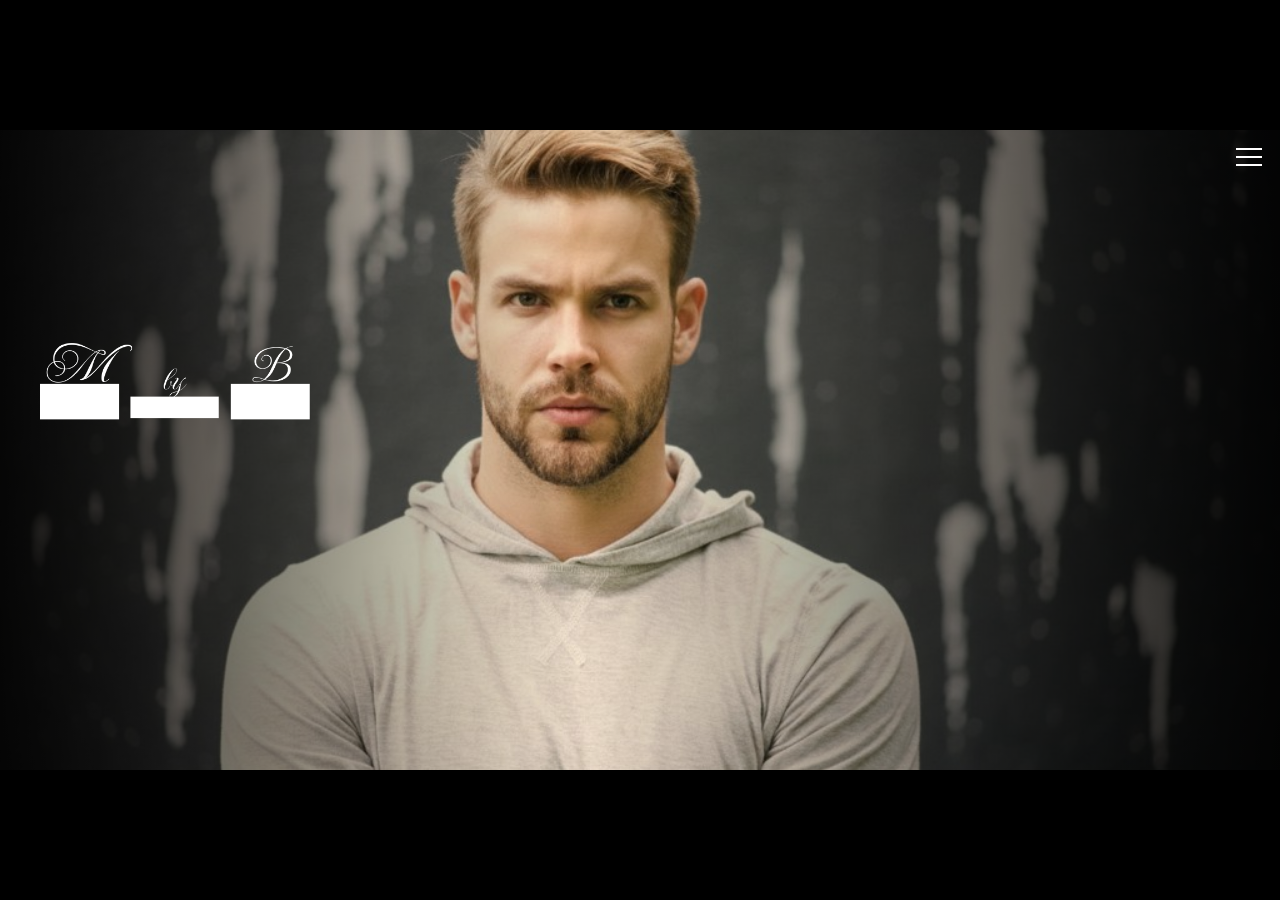
==== index.html @ f96c713f "Add files via upload" ====
<!DOCTYPE html>
<html lang="en">
    <head>
        <meta charset="UTF-8">
        <meta name="viewport" content="width=device-width, initial-scale=1.0">
        <link href="https://cdn.jsdelivr.net/npm/bootstrap@5.3.8/dist/css/bootstrap.min.css" rel="stylesheet" integrity="sha384-sRIl4kxILFvY47J16cr9ZwB07vP4J8+LH7qKQnuqkuIAvNWLzeN8tE5YBujZqJLB" crossorigin="anonymous">
        <script src="https://cdn.jsdelivr.net/npm/bootstrap@5.3.8/dist/js/bootstrap.bundle.min.js" integrity="sha384-FKyoEForCGlyvwx9Hj09JcYn3nv7wiPVlz7YYwJrWVcXK/BmnVDxM+D2scQbITxI" crossorigin="anonymous"></script>
        <script src="script.js" defer></script>
        <link href="index.css" rel="stylesheet">
        <title>My Webpage</title>
    </head>
    <body class="page-one">
        <main class="page-one-stage">
            <section class="page-one-canvas">
                <img class="page-one-bg" src="photo1.png" alt="Background portrait">
                <div class="page-one-overlay"></div>

                <img class="page-one-logo" src="photo2.png" alt="MB by B logo">

                <button
                    class="page-one-toggle"
                    type="button"
                    data-bs-toggle="collapse"
                    data-bs-target="#pageOneMenu"
                    aria-expanded="false"
                    aria-controls="pageOneMenu"
                >
                    <span></span>
                    <span></span>
                    <span></span>
                </button>

                <nav class="collapse page-one-menu" id="pageOneMenu">
                    <div class="page-one-menu-shape"></div>
                    <a class="page-one-menu-item" href="index.html"><span class="page-one-item-line"></span>Home</a>
                    <a class="page-one-menu-item" href="2.html"><span class="page-one-item-line"></span>Name</a>
                    <a class="page-one-menu-item" href="3.html"><span class="page-one-item-line"></span>Who am i</a>
                    <a class="page-one-menu-item" href="4.html"><span class="page-one-item-line"></span>About me</a>
                    <a class="page-one-menu-item" href="5.html"><span class="page-one-item-line"></span>Contacts</a>
                </nav>
            </section>
        </main>
    </body>
</html>
---- index.css ----
:root {
    --white: #ffffff;
    --black: #000000;
    --menu-w: 186px;
    --menu-h: 532px;
    --menu-shape-w: 132px;
    --menu-shape-h: 500px;
    --menu-top: 25px;
    --menu-right: 2px;
    --menu-item-size: 20px;
    --menu-item-line-w: 44px;
    --menu-item-line-h: 1px;
    --frame-ratio: 1280 / 640;
}

* {
    box-sizing: border-box;
}

body {
    margin: 0;
    font-family: Georgia, "Times New Roman", serif;
}

.page-one {
    --menu-color: var(--white);
    min-height: 100vh;
    display: flex;
    flex-wrap: wrap;
    justify-content: center;
    align-items: center;
    background: var(--black);
}

.page-one-stage {
    width: 100%;
    min-height: 100vh;
    display: flex;
    flex-wrap: wrap;
    justify-content: center;
    align-items: center;
    overflow: hidden;
}

.page-one-canvas {
    position: relative;
    width: min(100%, calc(100vh * 2));
    aspect-ratio: var(--frame-ratio);
    background: var(--black);
    overflow: hidden;
}

.page-one-bg {
    position: absolute;
    inset: 0;
    width: 100%;
    height: 100%;
    object-fit: cover;
    object-position: center;
    display: block;
}

.page-one-overlay {
    position: absolute;
    inset: 0;
    background: linear-gradient(270.1deg, rgba(0, 0, 0, 0.9) 0.1%, rgba(0, 0, 0, 0) 54.95%, rgba(0, 0, 0, 0.9) 99.92%);
}

.page-one-logo {
    position: absolute;
    left: 40px;
    top: 190px;
    width: 270px;
    z-index: 2;
}

.page-one-toggle {
    position: absolute;
    right: 18px;
    top: 14px;
    width: 26px;
    height: 26px;
    border: 0;
    background: transparent;
    padding: 0;
    cursor: pointer;
    z-index: 4;
}

.page-one-toggle span {
    position: absolute;
    left: 0;
    width: 26px;
    height: 2px;
    background: var(--menu-color);
    transition: transform 0.2s ease, opacity 0.2s ease, top 0.2s ease;
}

.page-one-toggle span:nth-child(1) {
    top: 4px;
}

.page-one-toggle span:nth-child(2) {
    top: 12px;
}

.page-one-toggle span:nth-child(3) {
    top: 20px;
}

.page-one-toggle[aria-expanded="true"] span:nth-child(1) {
    top: 12px;
    transform: rotate(45deg);
}

.page-one-toggle[aria-expanded="true"] span:nth-child(2) {
    opacity: 0;
}

.page-one-toggle[aria-expanded="true"] span:nth-child(3) {
    top: 12px;
    transform: rotate(-45deg);
}

.page-one-menu {
    position: absolute;
    right: var(--menu-right);
    top: var(--menu-top);
    width: var(--menu-w);
    height: var(--menu-h);
    z-index: 3;
    padding-top: 90px;
    padding-bottom: 8px;
    display: flex;
    flex-wrap: wrap;
    flex-direction: column;
    justify-content: space-between;
}

.page-one-menu-shape {
    position: absolute;
    left: 0;
    top: 0;
    width: var(--menu-shape-w);
    height: var(--menu-shape-h);
    border-left: 1px solid var(--menu-color);
    border-top: 1px solid var(--menu-color);
}

.page-one-menu-item {
    position: relative;
    display: flex;
    flex-wrap: wrap;
    align-items: center;
    gap: 12px;
    color: var(--menu-color);
    text-decoration: none;
    font-size: var(--menu-item-size);
    line-height: 1.3;
    white-space: nowrap;
}

.page-one-item-line {
    width: var(--menu-item-line-w);
    height: var(--menu-item-line-h);
    background: var(--menu-color);
}

.page-one-menu-item:hover,
.page-one-menu-item:focus {
    text-decoration: underline;
}

.page-one-menu .page-one-menu-item:last-child {
    transform: translateY(-10px);
}

.page-one .page-one-menu {
    top: 25px;
}

@media (max-width: 992px) {
    .page-one-canvas {
        width: 100%;
        min-height: 100vh;
        aspect-ratio: auto;
    }

    .page-one-logo {
        left: 24px;
        top: 170px;
        width: 230px;
    }

    .page-one-toggle {
        right: 10px;
        top: 10px;
    }

    .page-one-menu {
        right: 0;
        top: 8px;
        transform: scale(0.82);
        transform-origin: top right;
    }
}

@media (max-width: 640px) {
    .page-one-canvas {
        width: 100%;
    }

    .page-one-logo {
        left: 10px;
        top: 150px;
        width: 180px;
    }

    .page-one-toggle {
        right: 6px;
        top: 8px;
    }

    .page-one-menu {
        right: -6px;
        top: 6px;
        transform: scale(0.6);
    }
}

@media (max-width: 768px) {
    .page-one,
    .page-one-stage {
        min-height: 100dvh;
    }

    .page-one-canvas {
        width: 100%;
        height: auto;
        min-height: 100vh;
        aspect-ratio: auto;
    }

    .page-one-logo {
        left: 11px;
        top: 437px;
        width: min(48vw, 220px);
        transform: none;
    }

    .page-one-toggle {
        right: 10px;
        top: 10px;
    }

    .page-one-menu {
        right: -2px;
        top: 8px;
        transform: scale(0.72);
        transform-origin: top right;
    }

    .page-one-menu-shape {
        left: -10px;
    }

    .page-one-menu-item {
        margin-left: -10px;
    }

    .page-one-bg,
    .page-one-overlay {
        height: 100%;
    }
}

@media (max-width: 480px) {
    .page-one-logo {
        left: 4px;
        top: 453px;
        width: min(50vw, 180px);
        transform: none;
    }

    .page-one-menu {
        transform: scale(0.62);
        right: -8px;
    }

    .page-one-menu-shape {
        left: -12px;
    }

    .page-one-menu-item {
        margin-left: -12px;
    }
}

@media (min-width: 769px) and (max-width: 1024px) {
    .page-one-stage,
    .page-one-canvas {
        width: 100%;
        min-height: 100vh;
    }

    .page-one-logo {
        left: 20px;
        top: 220px;
        width: min(30vw, 240px);
    }

    .page-one-menu {
        transform: scale(0.78);
        transform-origin: top right;
    }
}
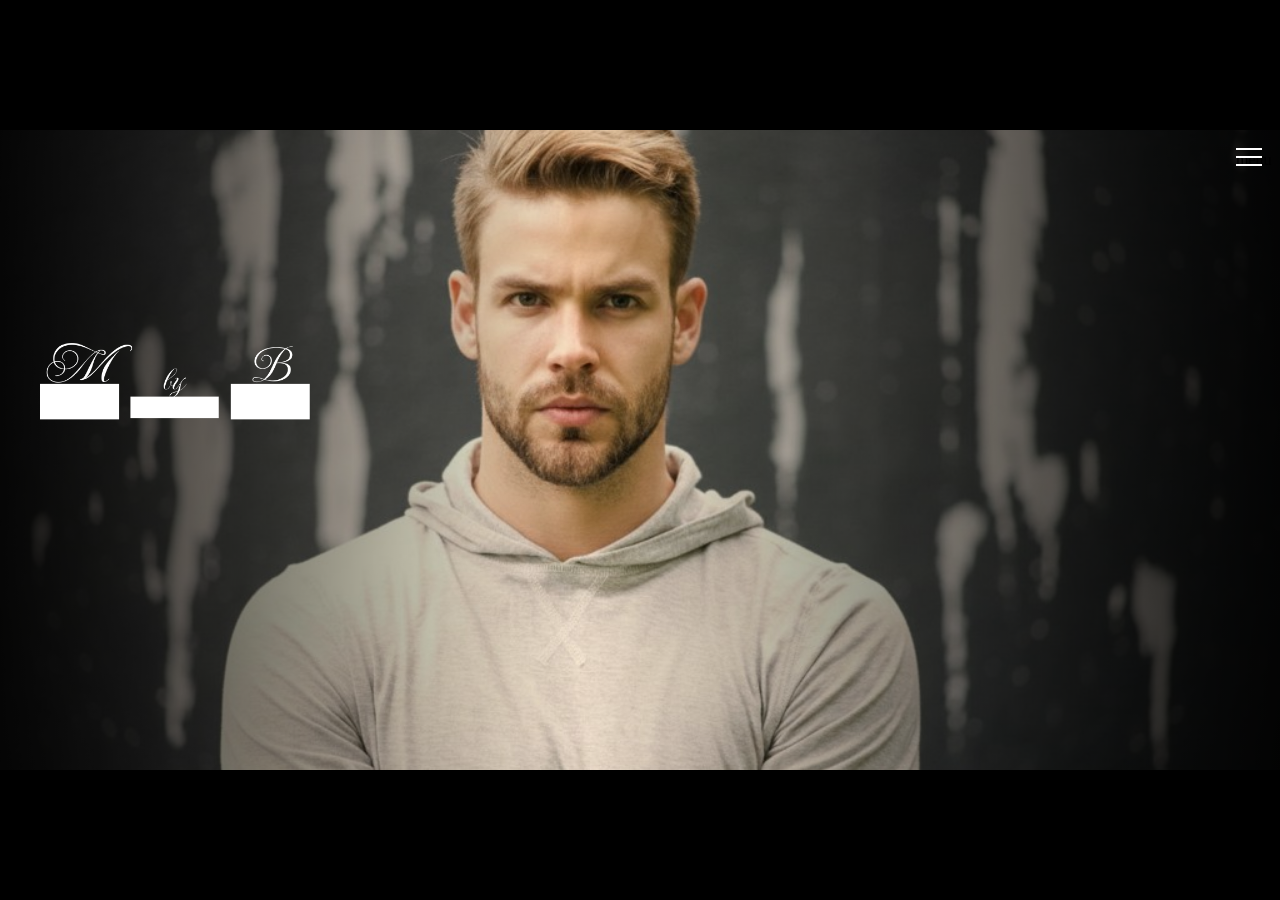
==== commit cf2f9cb1: "7" ====
--- a/index.html
+++ b/index.html
@@ -25,7 +25,7 @@
                     aria-expanded="false"
                     aria-controls="pageOneMenu"
                 >
-                    <span></span>
+                    <span>menu</span>
                     <span></span>
                     <span></span>
                 </button>
